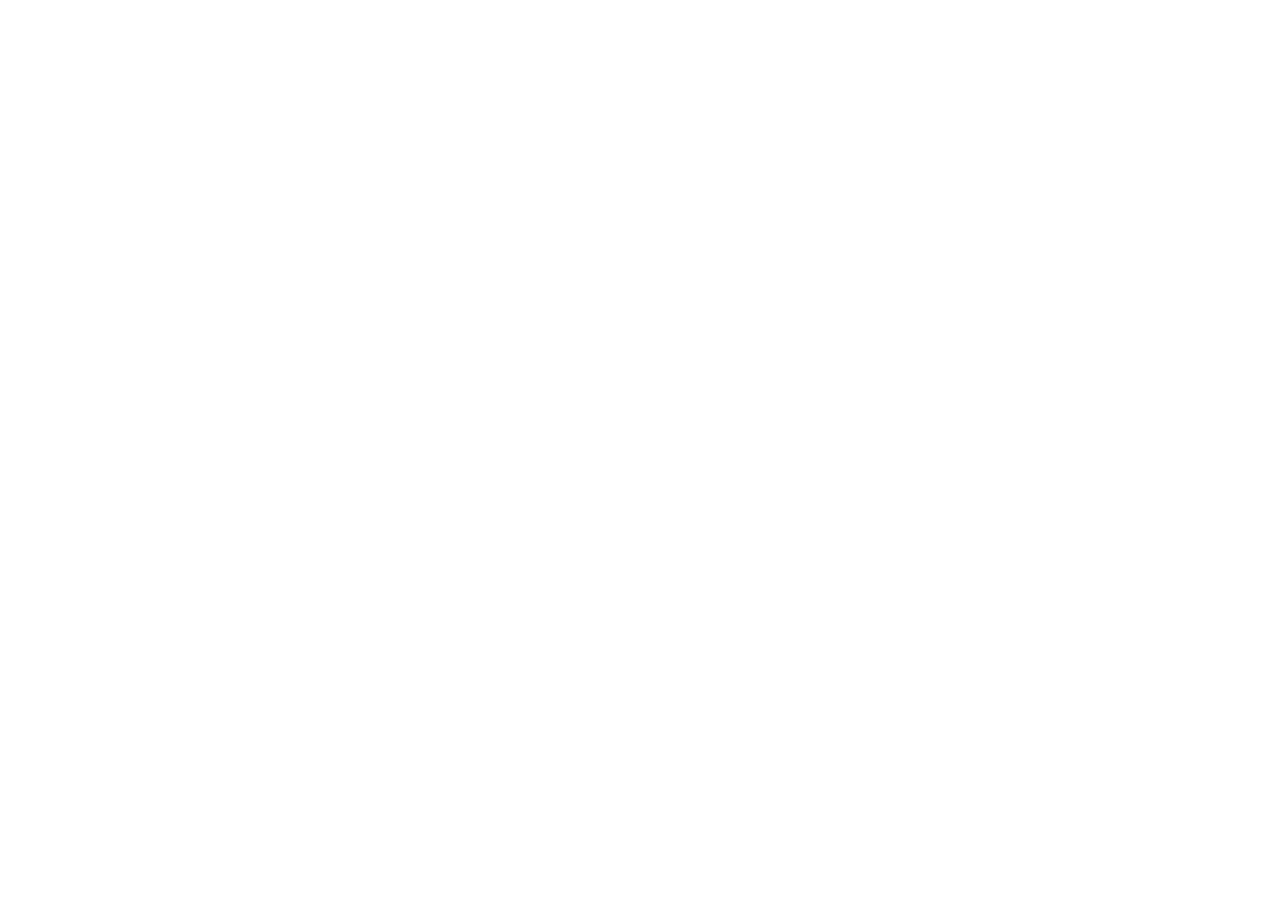
==== index.html @ e373ed5d "initial commit" ====
<!DOCTYPE html>
<html lang="en">
<head>
    <meta charset="UTF-8">
    <meta name="viewport" content="width=device-width, initial-scale=1.0">
    <title>WDD131 - Charles Koui</title>
</head>
<body>
    
</body>
</html>
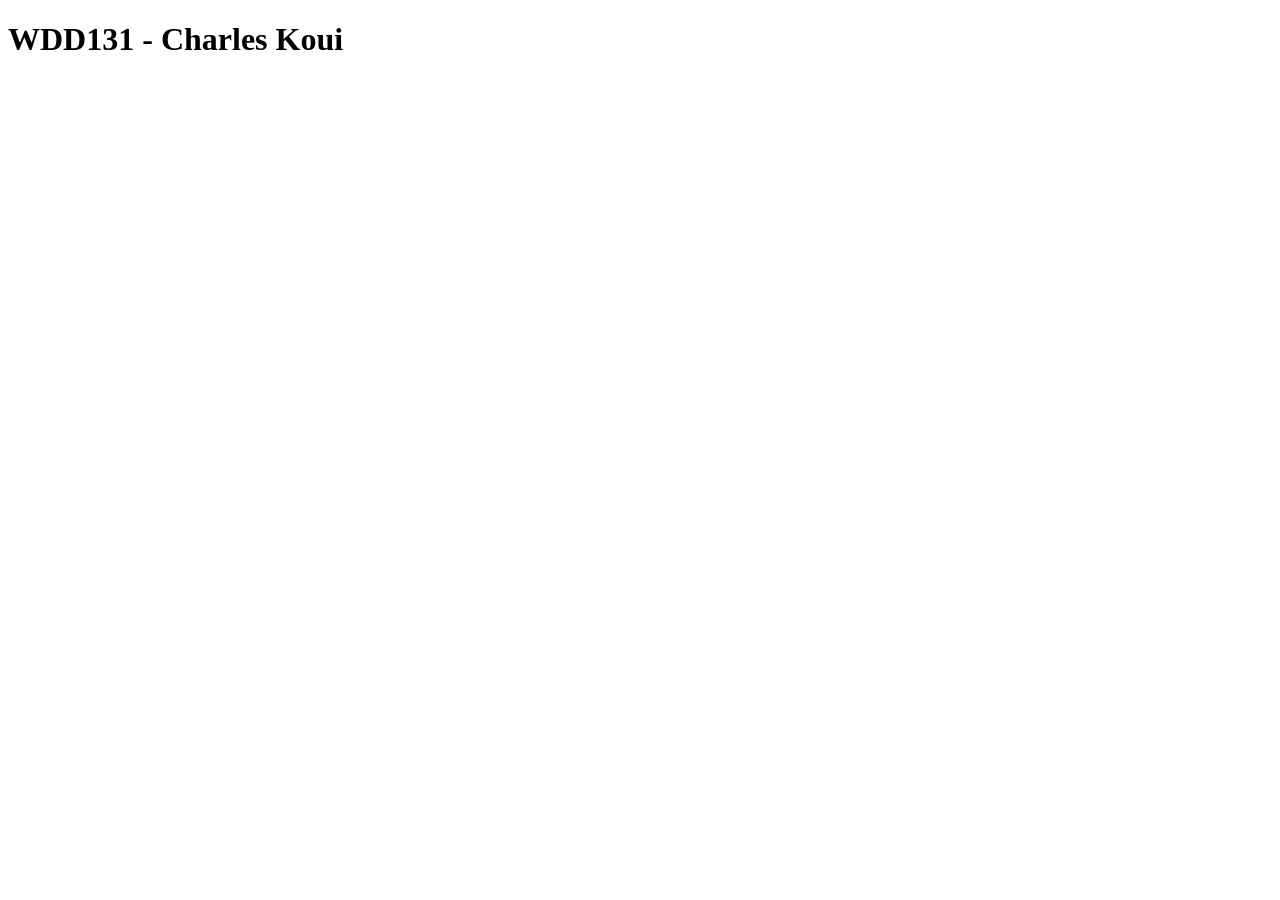
==== commit d37850fe: "initial commit" ====
--- a/index.html
+++ b/index.html
@@ -3,9 +3,9 @@
 <head>
     <meta charset="UTF-8">
     <meta name="viewport" content="width=device-width, initial-scale=1.0">
-    <title>WDD131 - Charles Koui</title>
+    <title>WDD131</title>
 </head>
 <body>
-    
+    <h1>WDD131 - Charles Koui</h1>
 </body>
 </html>
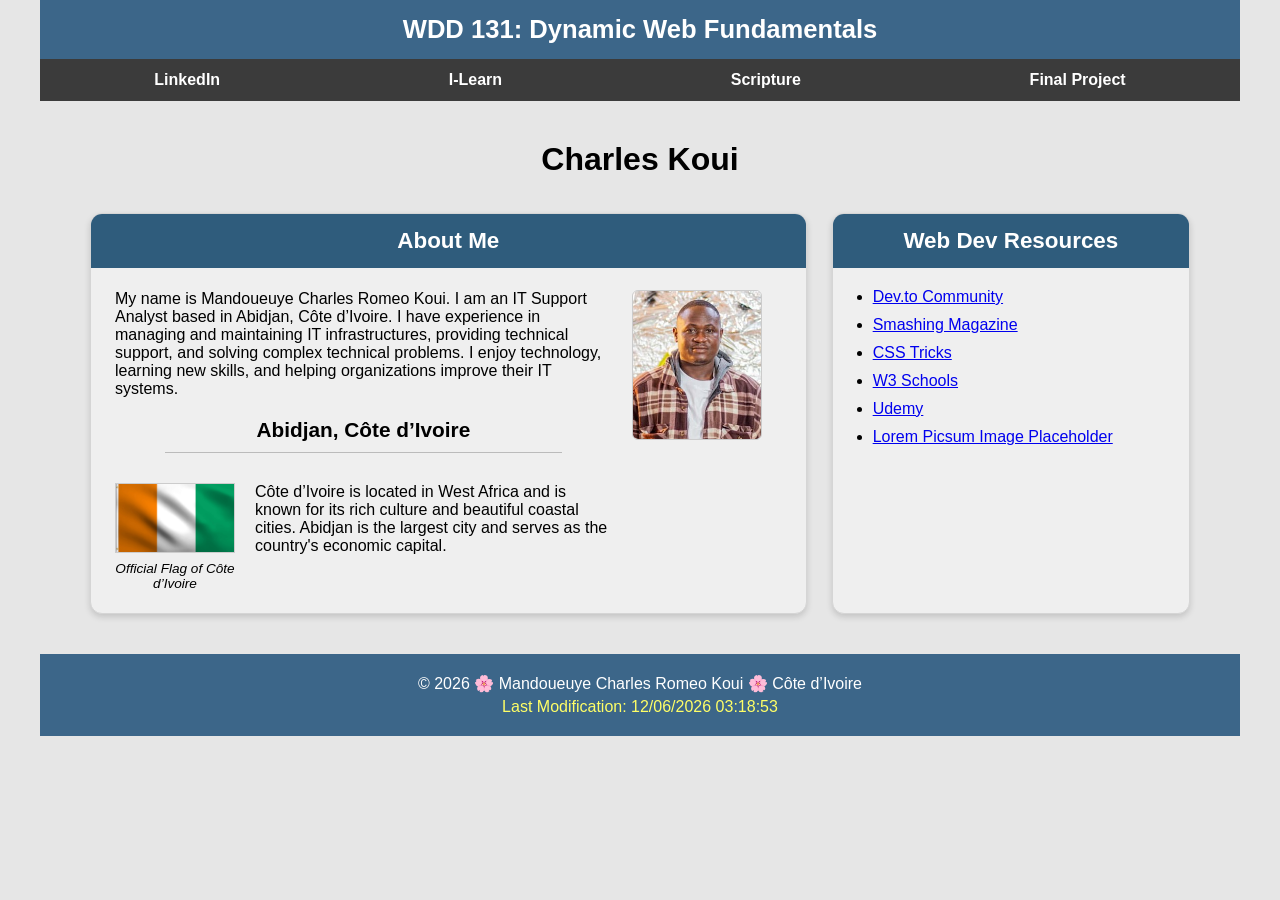
==== commit 7832b9ae: "homepage update" ====
--- a/index.html
+++ b/index.html
@@ -1,11 +1,83 @@
 <!DOCTYPE html>
 <html lang="en">
+
 <head>
     <meta charset="UTF-8">
     <meta name="viewport" content="width=device-width, initial-scale=1.0">
-    <title>WDD131</title>
+    <title>WDD 131 – Dynamic Web Fundamentals – Charles Koui</title>
+    <meta name="description"
+        content="WDD 131 – Dynamic Web Fundamentals course homepage for Mandoueuye Charles Romeo Koui. This page includes web development resources and personal information.">
+    <meta name="author" content="Mandoueuye Charles Romeo Koui">
+    <link rel="stylesheet" href="styles/base.css">
+    <script src="scripts/getdates.js" defer></script>
+    <link href="https://fonts.googleapis.com/css2?family=Roboto:wght@300;400;700&display=swap" rel="stylesheet">
+
 </head>
+
 <body>
-    <h1>WDD131 - Charles Koui</h1>
+    <header>
+        <span id="course-title">WDD 131: Dynamic Web Fundamentals</span>
+        <nav>
+            <a href="https://linkedin.com">LinkedIn</a>
+            <a href="https://byupw.instructure.com/">I-Learn</a>
+            <a href="https://www.churchofjesuschrist.org/study/scriptures">Scripture</a>
+            <a href="#">Final Project</a>
+        </nav>
+    </header>
+
+    <main>
+        <h1>Charles Koui</h1>
+        <section class="card">
+            <h2>About Me</h2>
+
+            <div class="about-grid">
+
+                <p>
+                    My name is Mandoueuye Charles Romeo Koui. I am an IT Support Analyst based in Abidjan, Côte
+                    d’Ivoire. I have experience in managing and maintaining IT infrastructures, providing technical
+                    support, and solving complex technical problems. I enjoy technology, learning new skills, and
+                    helping organizations improve their IT systems.
+                </p>
+
+                <img class="profile-img" src="images/profile.jpg" alt="My Profile Photo">
+
+                <h3 class="location">Abidjan, Côte d’Ivoire</h3>
+
+                <div class="country">
+
+                    <figure>
+                        <img src="images/civ-flag.jpg" alt="Ivory Coast Flag">
+                        <figcaption>Official Flag of Côte d’Ivoire</figcaption>
+                    </figure>
+
+                    <p>
+                        Côte d’Ivoire is located in West Africa and is known for its rich culture and beautiful coastal
+                        cities. Abidjan is the largest city and serves as the country's economic capital.
+                    </p>
+
+                </div>
+
+            </div>
+        </section>
+
+        <section class="card">
+            <h2>Web Dev Resources</h2>
+            <ul>
+                <li><a href="https://dev.to/">Dev.to Community</a></li>
+                <li><a href="https://www.smashingmagazine.com/">Smashing Magazine</a></li>
+                <li><a href="https://css-tricks.com/">CSS Tricks</a></li>
+                <li><a href="https://www.w3schools.com/">W3 Schools</a></li>
+                <li><a href="https://www.udemy.com/">Udemy</a></li>
+                <li><a href="https://picsum.photos/">Lorem Picsum Image Placeholder</a></li>
+            </ul>
+        </section>
+    </main>
+    <footer>
+        <p>
+            © <span id="currentyear"></span> 🌸 Mandoueuye Charles Romeo Koui 🌸 Côte d’Ivoire
+        </p>
+        <p id="lastModified"></p>
+    </footer>
 </body>
+
 </html>
--- a/styles/base.css
+++ b/styles/base.css
@@ -0,0 +1,178 @@
+* {
+    margin: 0;
+    padding: 0;
+    box-sizing: border-box;
+}
+
+body {
+    font-family: Arial, Helvetica, sans-serif;
+    background: #e6e6e6;
+}
+
+/* HEADER */
+header {
+    background: #3c6689;
+    color: white;
+    text-align: center;
+    max-width: 1200px;
+    margin: 0 auto;
+    padding: 15px 0 0 0;
+}
+
+#course-title {
+    display: block;
+    font-size: 1.6rem;
+    font-weight: bold;
+    padding-bottom: 15px;
+}
+
+/* NAV BAR */
+nav {
+    background: #3b3b3b;
+    display: flex;
+    justify-content: space-around;
+    max-width: 1200px;
+    margin: 0 auto;
+    padding: 12px 0;
+}
+
+nav a {
+    color: white;
+    text-decoration: none;
+    font-weight: bold;
+    font-size: 1rem;
+}
+
+nav a:hover {
+    text-decoration: underline;
+}
+
+/* MAIN LAYOUT */
+
+main {
+    max-width: 1100px;
+    margin: 40px auto;
+    display: grid;
+    grid-template-columns: 2fr 1fr;
+    gap: 25px;
+}
+
+h1 {
+    grid-column: 1 / -1;
+    text-align: center;
+    font-size: 2rem;
+    margin-bottom: 10px;
+}
+
+/* CARDS */
+.card {
+    background: #efefef;
+    border-radius: 12px;
+    border: 1px solid #d5d5d5;
+    box-shadow: 0 3px 6px rgba(0, 0, 0, 0.15);
+    overflow: hidden;
+}
+
+/* CARD HEADER */
+
+.card h2 {
+    background: #2f5c7c;
+    color: white;
+    text-align: center;
+    padding: 14px;
+    font-size: 1.4rem;
+}
+
+/* ABOUT SECTION */
+.about-grid {
+    display: grid;
+    grid-template-columns: 1fr 150px;
+    grid-template-rows: auto auto auto;
+    gap: 20px;
+    padding: 22px 24px;
+}
+
+/* paragraph */
+.about-grid>p {
+    grid-column: 1;
+    grid-row: 1;
+}
+
+/* profile image */
+.profile-img {
+    grid-column: 2;
+    grid-row: 1 / span 3;
+    width: 130px;
+    height: 150px;
+    object-fit: cover;
+    border-radius: 6px;
+    border: 1px solid #ccc;
+}
+
+/* location title */
+.location {
+    grid-column: 1;
+    grid-row: 2;
+    text-align: center;
+    font-size: 1.3rem;
+    position: relative;
+}
+
+.location::after {
+    content: "";
+    display: block;
+    width: 80%;
+    height: 1px;
+    background: #bbb;
+    margin: 10px auto;
+}
+
+/* country section */
+.country {
+    grid-column: 1;
+    grid-row: 3;
+    display: flex;
+    gap: 20px;
+}
+
+.country img {
+    width: 120px;
+    border: 1px solid #ccc;
+}
+
+figure {
+    text-align: center;
+    font-size: 0.85rem;
+}
+
+figcaption {
+    font-style: italic;
+    margin-top: 5px;
+}
+
+
+/* RESOURCES */
+
+ul {
+    padding: 20px 40px;
+}
+
+li {
+    margin-bottom: 10px;
+}
+
+/* FOOTER */
+
+footer {
+    background: #3c6689;
+    color: white;
+    text-align: center;
+    max-width: 1200px;
+    margin: 40px auto 0 auto;
+    padding: 20px 0;
+}
+
+#lastModified {
+    color: #ffff66;
+    margin-top: 5px;
+}
